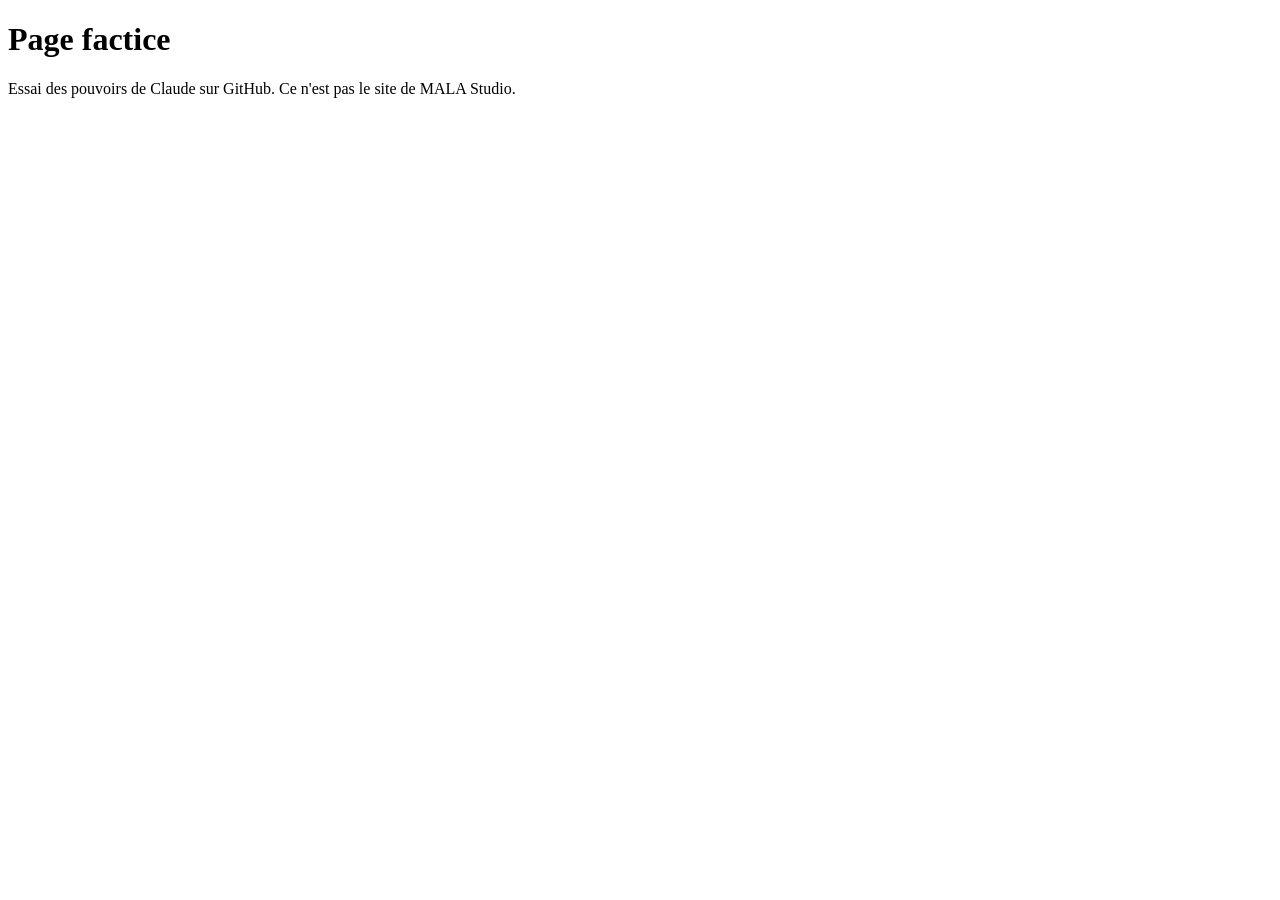
==== index.html @ 917fe0e8 "Essai : page factice Co-Authored-By: Claude Opus 5.5 <noreply@anthropic.com> Claude-Session: https:/" ====
<!DOCTYPE html>
<html lang="fr">
<head>
  <meta charset="utf-8">
  <meta name="viewport" content="width=device-width, initial-scale=1">
  <meta name="robots" content="noindex">
  <title>Essai — page factice</title>
</head>
<body>
  <h1>Page factice</h1>
  <p>Essai des pouvoirs de Claude sur GitHub. Ce n'est pas le site de MALA Studio.</p>
</body>
</html>
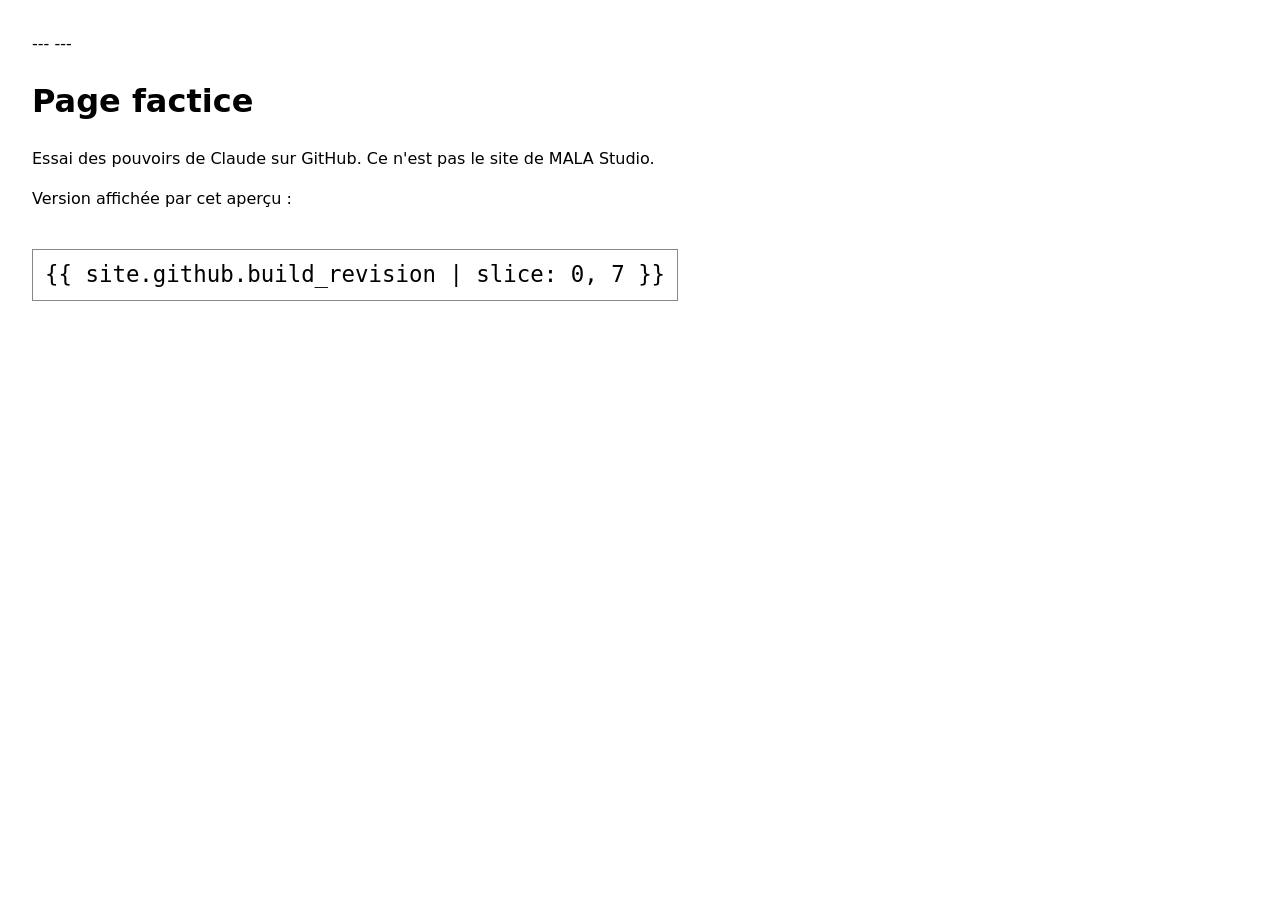
==== commit e7c699a4: "Essai : la page affiche son numéro de version Co-Authored-By: Claude Opus 5.5 <noreply@anthropic.com" ====
--- a/index.html
+++ b/index.html
@@ -1,3 +1,5 @@
+---
+---
 <!DOCTYPE html>
 <html lang="fr">
 <head>
@@ -5,9 +7,15 @@
   <meta name="viewport" content="width=device-width, initial-scale=1">
   <meta name="robots" content="noindex">
   <title>Essai — page factice</title>
+  <style>
+    body { font-family: -apple-system, system-ui, sans-serif; margin: 2rem; line-height: 1.5; }
+    .version { font-family: ui-monospace, Menlo, monospace; font-size: 1.4rem; padding: .5rem .75rem; border: 1px solid #888; display: inline-block; }
+  </style>
 </head>
 <body>
   <h1>Page factice</h1>
   <p>Essai des pouvoirs de Claude sur GitHub. Ce n'est pas le site de MALA Studio.</p>
+  <p>Version affichée par cet aperçu :</p>
+  <p class="version">{{ site.github.build_revision | slice: 0, 7 }}</p>
 </body>
 </html>
